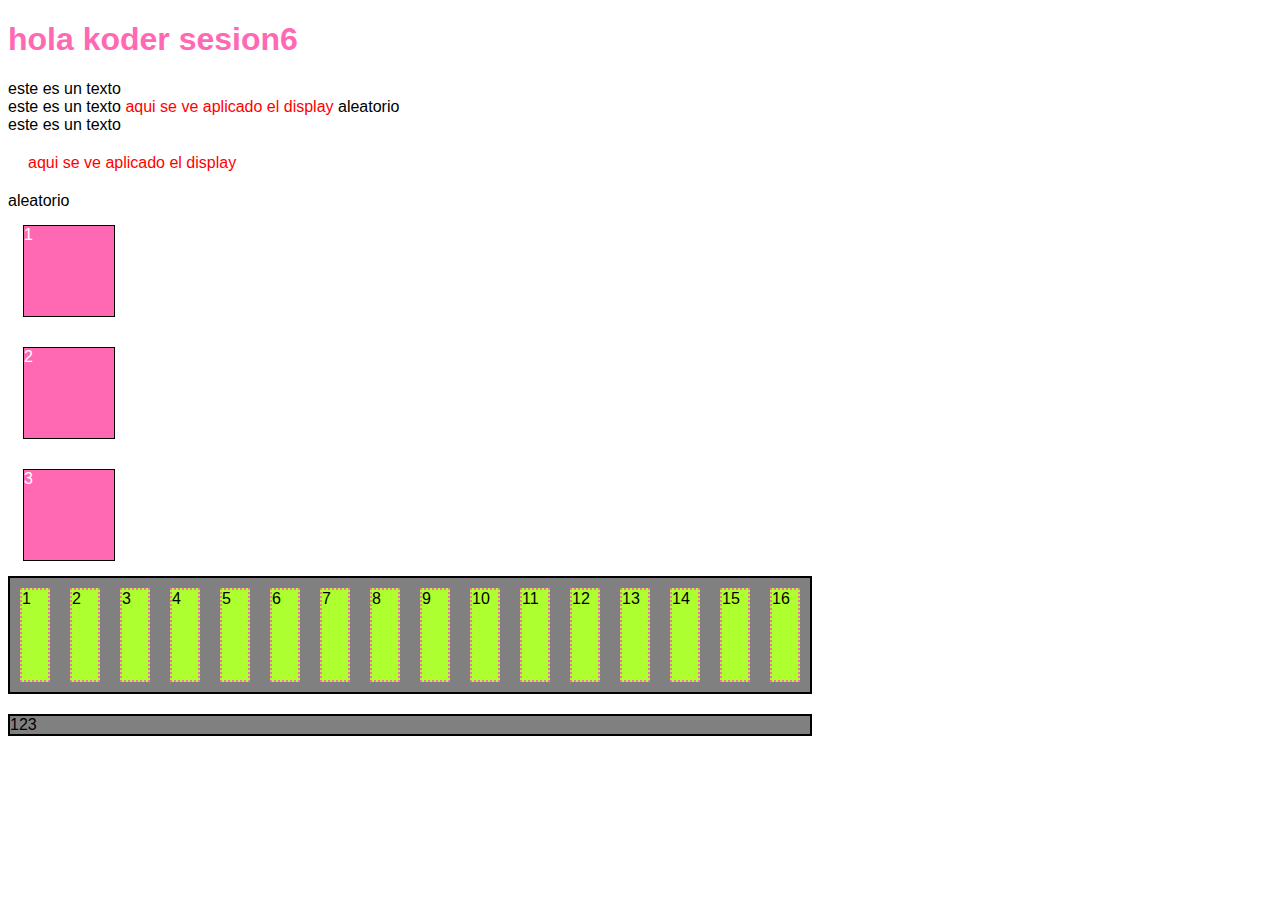
==== sesion6/index.html @ dd19af49 "maquetado" ====
<!DOCTYPE html>
<html lang="en">
<head>
    <meta charset="UTF-8">
    <meta http-equiv="X-UA-Compatible" content="IE=edge">
    <meta name="viewport" content="width=device-width, initial-scale=1.0">
    <title>Document</title>
    <link rel="stylesheet" href="./styles.css">

</head>
<body>
    <h1>hola koder sesion6</h1>
    <div class="div div__display">
        <div class="div div__display-none">
            este es un texto <span class="span span__display-none">aqui se ve aplicado el display</span>
            <div class="div div__display-in-line">
                este es un texto <span class="span span__display-in-line span__display-in-line--red">aqui se ve aplicado el display</span> aleatorio
            </div>
            <div class="div div__display-block">
                este es un texto <span class="span span__display-block span__display-block--red">aqui se ve aplicado el display</span> aleatorio
                
            </div>
            
        </div>
    </div>
    <div class="div div__flex-container">
        <div class="div div__flex-box">1</div>
        <div class="div div__flex-box">2</div>
        <div class="div div__flex-box">3</div>
    </div>
    <div class="div div__flex-wrap">
        <div class="div div__flex-box-wrpa">1</div>
        <div class="div div__flex-bpx-wrpa">2</div>
        <div class="div div__flex-box-wrpa">3</div>
        <div class="div div__flex-box-wrpa">4</div>
        <div class="div div__flex-box-wrpa">5</div>
        <div class="div div__flex-box-wrpa">6</div>
        <div class="div div__flex-box-wrpa">7</div>
        <div class="div div__flex-box-wrpa">8</div>
        <div class="div div__flex-box-wrpa">9</div>
        <div class="div div__flex-bpx-wrpa">10</div>
        <div class="div div__flex-box-wrpa">11</div>
        <div class="div div__flex-box-wrpa">12</div>
        <div class="div div__flex-box-wrpa">13</div>
        <div class="div div__flex-box-wrpa">14</div>
        <div class="div div__flex-box-wrpa">15</div>
        <div class="div div__flex-box-wrpa">16</div>
        <!-- <div class="div div__flex-box-wrpa">1</div>
        <div class="div div__flex-bpx-wrpa">2</div>
        <div class="div div__flex-box-wrpa">3</div>
        <div class="div div__flex-box-wrpa">4</div>
        <div class="div div__flex-box-wrpa">5</div>
        <div class="div div__flex-box-wrpa">6</div>
        <div class="div div__flex-box-wrpa">7</div>
        <div class="div div__flex-box-wrpa">8</div> -->
    </div>

    <div class="div div__flex-justify-content">
        <div class="div div__flex-box-justify-content">1</div>
        <div class="div div__flex-box-justify-content">2</div>
        <div class="div div__flex-box-justify-content">3</div>
    </div>
    
</body>
</html>
---- sesion6/styles.css ----
body{
    font-family: 'Roboto', sans-serif
    ;
}

h1 {
    color:hotpink
}
.span__display-none {
    display: none;

}

.span__display-in-line--red {
    display: inline;
    color: red;
}

.span__display-block--red {
    display: block;
    color: red;
    padding: 20px;

}

.div__flex-container {
    display: flex;
    flex-direction: column;
}


.div__flex-box {
    width: 90px;
    height: 90px;
    border: 1px solid black;
    margin: 15px;
    background-color: hotpink;
    color: white;
    
}

.div__flex-wrap > .div {
    width: 90px;
    height: 90px;
    border: 2px dotted hotpink;
    background-color: greenyellow;
    margin: 10px;

}

.div__flex-wrap {
    width: 800px;
    height: auto;
    border: 2px solid black;
    background-color: gray;   
    display: flex;    
    /* flex-wrap: wrap; */
    /* flex-wrap: wrap-reverse; */
    flex-wrap: nowrap;

}

.div__flex-justify-content {
    margin-top: 20px;
    width: 800px;
    height: auto;
    border: 2px solid black;
    background-color: gray;   
    display: flex;  
}
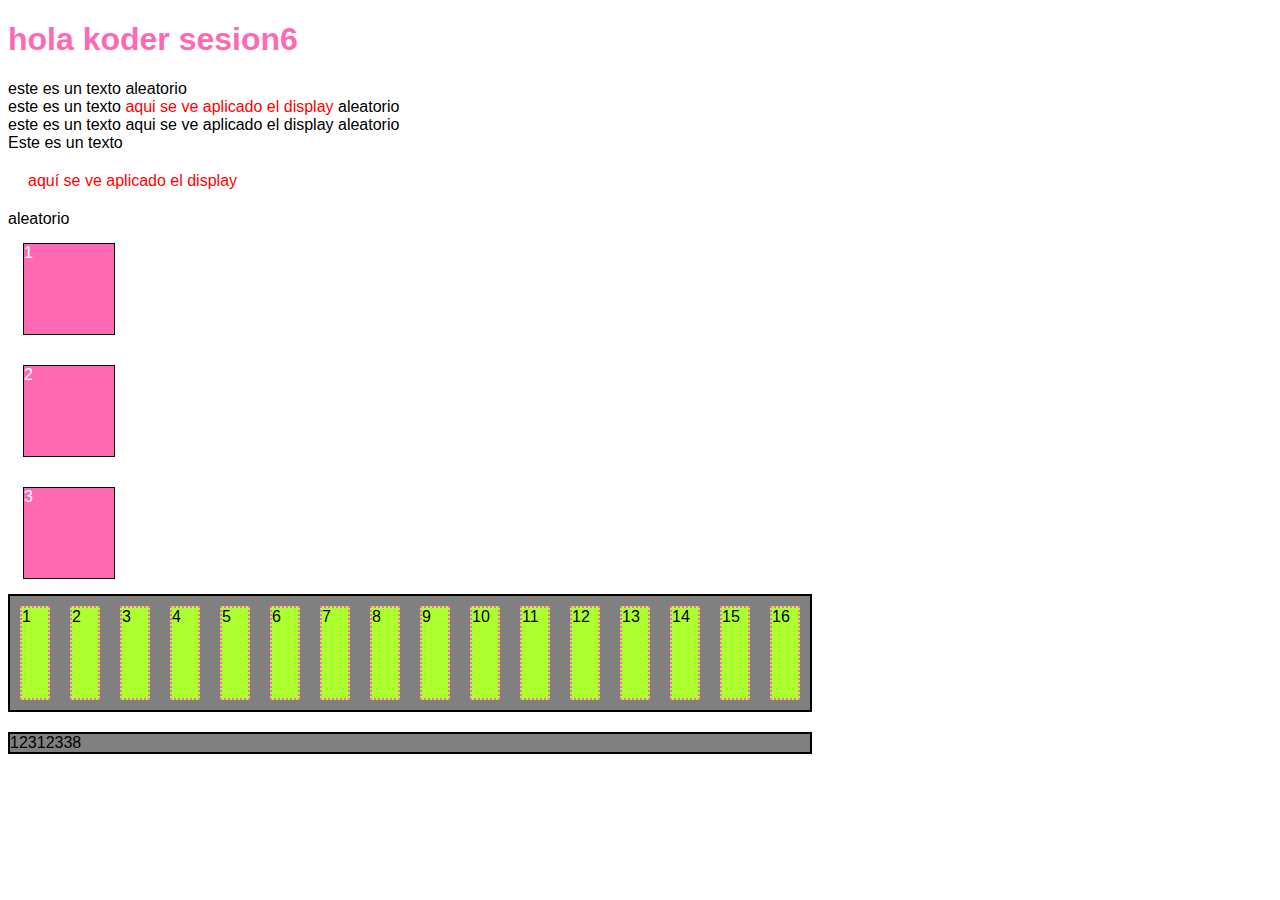
==== commit 4fc687d1: "modificacion" ====
--- a/sesion6/index.html
+++ b/sesion6/index.html
@@ -12,16 +12,19 @@
     <h1>hola koder sesion6</h1>
     <div class="div div__display">
         <div class="div div__display-none">
-            este es un texto <span class="span span__display-none">aqui se ve aplicado el display</span>
-            <div class="div div__display-in-line">
-                este es un texto <span class="span span__display-in-line span__display-in-line--red">aqui se ve aplicado el display</span> aleatorio
-            </div>
-            <div class="div div__display-block">
-                este es un texto <span class="span span__display-block span__display-block--red">aqui se ve aplicado el display</span> aleatorio
-                
-            </div>
-            
+            este es un texto <span class="span span__display-none">aqui se ve aplicado el display</span>aleatorio
         </div>
+        <div class="div div__display-in-line">
+            este es un texto <span class="span span__display-in-line span__display-in-line--red">aqui se ve aplicado el display</span> aleatorio
+        </div>
+        <div class="div div__display-in-line-block">
+            este es un texto <span class="span span__display-in-line-block span__display-in-line-block--red">aqui se ve aplicado el display</span> aleatorio                
+        </div>
+
+        <div class="div div__display-block">
+            Este es un texto <span class="span span__display-block span__display-block--red">aquí se ve aplicado el display</span> aleatorio
+        </div>            
+        
     </div>
     <div class="div div__flex-container">
         <div class="div div__flex-box">1</div>
@@ -59,6 +62,11 @@
         <div class="div div__flex-box-justify-content">1</div>
         <div class="div div__flex-box-justify-content">2</div>
         <div class="div div__flex-box-justify-content">3</div>
+        <div class="div div__flex-box-justify-content">1</div>
+        <div class="div div__flex-box-justify-content">2</div>
+        <div class="div div__flex-box-justify-content">3</div>
+        <div class="div div__flex-box-justify-content">3</div>
+        <div class="div div__flex-box-justify-content div__flex-box-justify-content--flex-basis">8</div>
     </div>
     
 </body>
--- a/sesion6/styles.css
+++ b/sesion6/styles.css
@@ -67,4 +67,13 @@
     border: 2px solid black;
     background-color: gray;   
     display: flex;  
+    
+}
+.div__flex-justify-content {
+    margin-top: 20px;
+    width: 800px;
+    height: auto;
+    border: 2px solid black;
+    background-color: gray;   
+    display: flex; 
 }